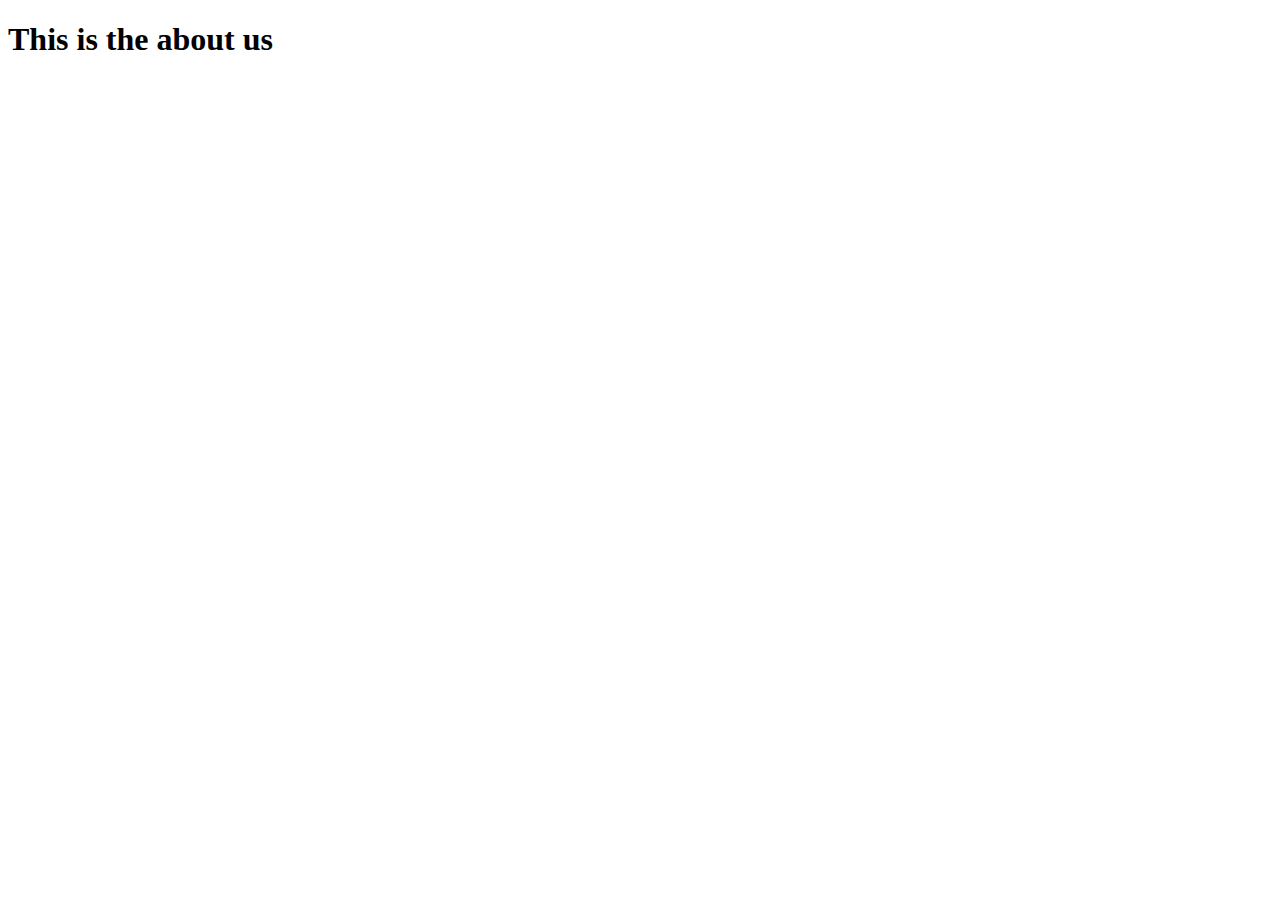
==== about.html @ 352f95df "I created some new html files and modified the file1.js by ading a user" ====
<!DOCTYPE html>
<html lang="en">

<head>
    <meta charset="UTF-8">
    <meta http-equiv="X-UA-Compatible" content="IE=edge">
    <meta name="viewport" content="width=device-width, initial-scale=1.0">
    <title>About</title>
</head>

<body>
    <h1>This is the about us</h1>
    <script src="about.ts"></script>
</body>

</html>
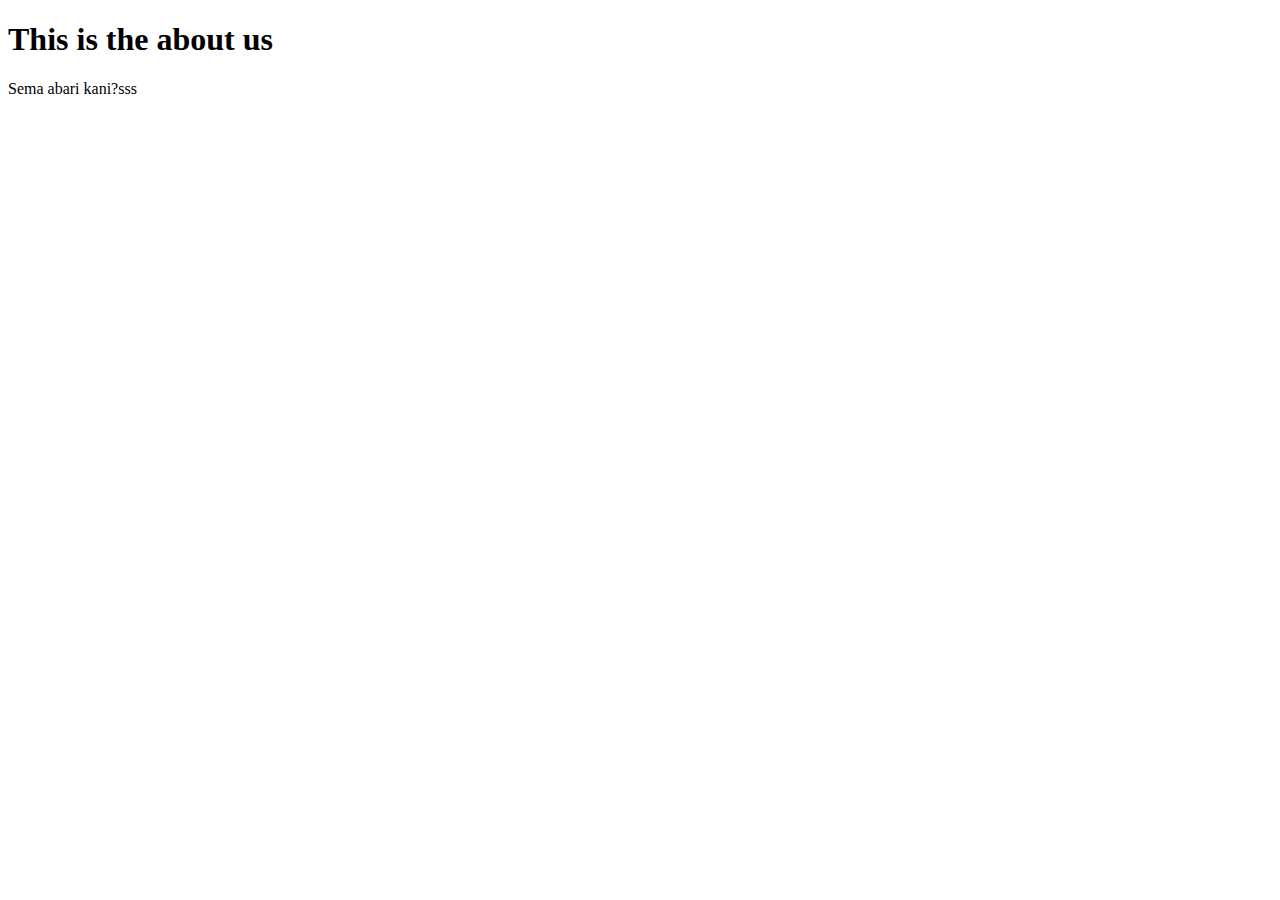
==== commit cac368a9: "added some extra ninjas and text" ====
--- a/about.html
+++ b/about.html
@@ -10,6 +10,7 @@
 
 <body>
     <h1>This is the about us</h1>
+    <p>Sema abari kani?sss</p>
     <script src="about.ts"></script>
 </body>
 
